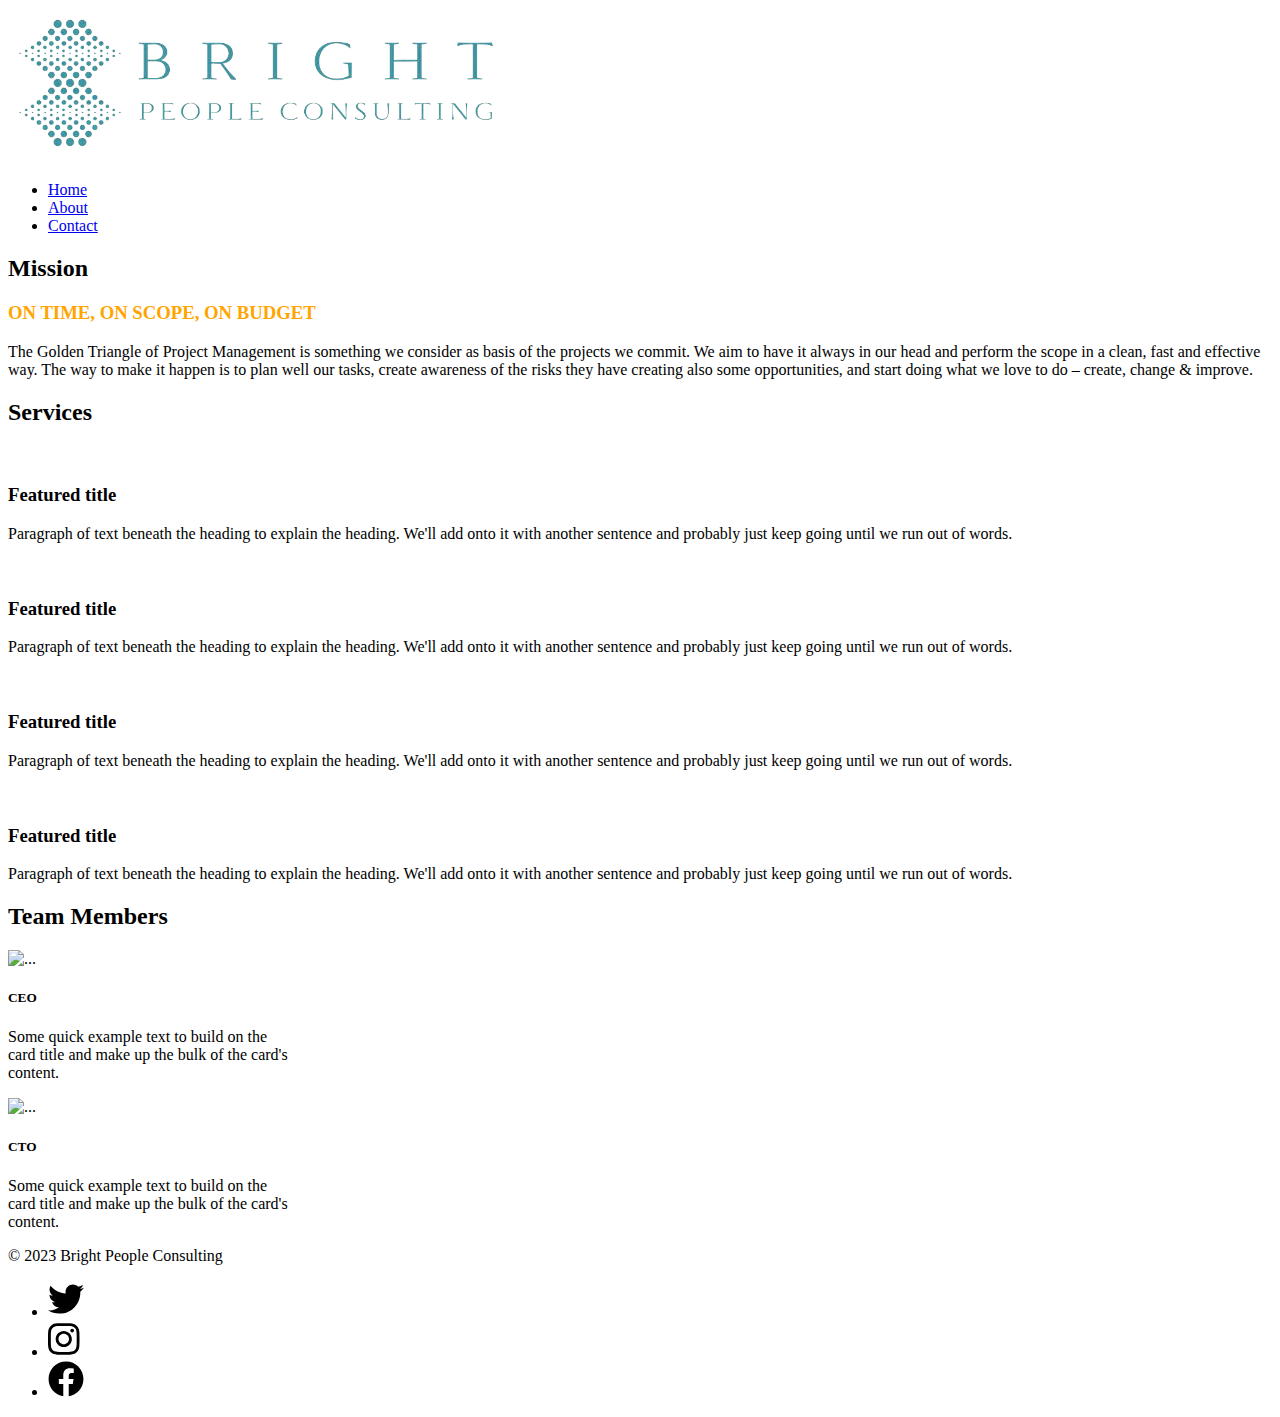
==== about.html @ 44d04a95 "files" ====
<!DOCTYPE html>
<html lang="en">

    <head>
        <meta charset="UTF-8">
        <meta http-equiv="X-UA-Compatible" content="IE=edge">
        <meta name="viewport" content="width=device-width, initial-scale=1.0">
        <title>Bright People Consulting</title>
        <link rel="stylesheet" href="css/styles.css">
        <script src="https://ajax.googleapis.com/ajax/libs/jquery/3.5.1/jquery.min.js"></script>
        <script src="https://cdnjs.cloudflare.com/ajax/libs/popper.js/1.16.0/umd/popper.min.js"></script>
        <script src="/bootstrap-validate.js"></script>
        <link rel="stylesheet" href="https://use.fontawesome.com/releases/v5.7.0/css/all.css"
            integrity="sha384-lZN37f5QGtY3VHgisS14W3ExzMWZxybE1SJSEsQp9S+oqd12jhcu+A56Ebc1zFSJ" crossorigin="anonymous">
        <link href="https://cdn.jsdelivr.net/npm/bootstrap@5.3.1/dist/css/bootstrap.min.css" rel="stylesheet"
            integrity="sha384-4bw+/aepP/YC94hEpVNVgiZdgIC5+VKNBQNGCHeKRQN+PtmoHDEXuppvnDJzQIu9" crossorigin="anonymous">
        <script src="https://cdn.jsdelivr.net/npm/bootstrap@5.3.1/dist/js/bootstrap.bundle.min.js"
            integrity="sha384-HwwvtgBNo3bZJJLYd8oVXjrBZt8cqVSpeBNS5n7C8IVInixGAoxmnlMuBnhbgrkm"
            crossorigin="anonymous"></script>
    </head>

    <body>
        <main>
            <div class="container ">
                <header class="d-flex flex-wrap justify-content-center align-items-center py-3 mb-4">
                    <a href="/"
                        class="d-flex align-items-center mb-3 mb-md-0 me-md-auto link-body-emphasis text-decoration-none">
                        <img src="img/logo.png" class="img" alt="Bright People Consulting"
                            style="height:40%;width:40%;">
                    </a>
                    <ul class="nav nav-pills">
                        <li class="nav-item"><a href="/index.html" class="nav-link" aria-current="page">Home</a></li>
                        <li class="nav-item"><a href="/about.html" class="nav-link active">About</a></li>
                        <li class="nav-item"><a href="/contact.html" class="nav-link">Contact</a></li>
                    </ul>
                </header>
            </div>
        <div class="container">
            <h2 class="pb-2 border-bottom">Mission</h2>
            <div>
                <h3 class="text-center" style="color: orange;">ON TIME, ON SCOPE, ON BUDGET</h3>
            </div>
            <div class="text-center fs-4">
                The Golden Triangle of Project Management is something we consider as basis of the projects we commit. We aim to
                have it
                always in our head and perform the scope in a clean, fast and effective way. The way to make it happen is to
                plan well
                our tasks, create awareness of the risks they have creating also some opportunities, and start doing what we
                love to do
                – create, change & improve.
            </div>
        </div>
        <div class="container mt-4" id="featured-4">
            <h2 class="pb-2 border-bottom">Services</h2>
            <div class="row g-4 py-5 row-cols-1 row-cols-lg-4">
                <div class="feature col">
                    <div
                        class="feature-icon d-inline-flex align-items-center justify-content-center text-bg-primary bg-gradient fs-2 mb-3">
                        <svg class="bi" width="1em" height="1em">
                            <use xlink:href="#collection"></use>
                        </svg>
                    </div>
                    <h3 class="fs-2 text-body-emphasis">Featured title</h3>
                    <p>Paragraph of text beneath the heading to explain the heading. We'll add onto it with another sentence and
                        probably just keep going until we run out of words.</p>
        
                </div>
                <div class="feature col">
                    <div
                        class="feature-icon d-inline-flex align-items-center justify-content-center text-bg-primary bg-gradient fs-2 mb-3">
                        <svg class="bi" width="1em" height="1em">
                            <use xlink:href="#collection"></use>
                        </svg>
                    </div>
                    <h3 class="fs-2 text-body-emphasis">Featured title</h3>
                    <p>Paragraph of text beneath the heading to explain the heading. We'll add onto it with another sentence and
                        probably just keep going until we run out of words.</p>
                </div>
                <div class="feature col">
                    <div
                        class="feature-icon d-inline-flex align-items-center justify-content-center text-bg-primary bg-gradient fs-2 mb-3">
                        <svg class="bi" width="1em" height="1em">
                            <use xlink:href="#people-circle"></use>
                        </svg>
                    </div>
                    <h3 class="fs-2 text-body-emphasis">Featured title</h3>
                    <p>Paragraph of text beneath the heading to explain the heading. We'll add onto it with another sentence and
                        probably just keep going until we run out of words.</p>
                </div>
                <div class="feature col">
                    <div
                        class="feature-icon d-inline-flex align-items-center justify-content-center text-bg-primary bg-gradient fs-2 mb-3">
                        <svg class="bi" width="1em" height="1em">
                            <use xlink:href="#toggles2"></use>
                        </svg>
                    </div>
                    <h3 class="fs-2 text-body-emphasis">Featured title</h3>
                    <p>Paragraph of text beneath the heading to explain the heading. We'll add onto it with another sentence and
                        probably just keep going until we run out of words.</p>
                </div>
            </div>
        </div><div class="container" id="featured-2">
            <h2 class="pb-2 border-bottom">Team Members</h2>
            <div class="row g-2 py-2 row-cols-1 row-cols-2">
                <div class="feature col d-flex justify-content-center">
                    <div class="card" style="width: 18rem;">
                        <img src="https://picsum.photos/200/300" class="card-img-top" alt="...">
                        <div class="card-body">
                            <h5 class="card-title">CEO</h5>
                            <p class="card-text">Some quick example text to build on the card title and make up the bulk of the
                                card's content.
                            </p>
                        </div>
                    </div>
                </div>
                <div class="feature col d-flex justify-content-center">
                    <div class="card" style="width: 18rem;">
                        <img src="https://picsum.photos/200/300" class="card-img-top" alt="...">
                        <div class="card-body">
                            <h5 class="card-title">CTO</h5>
                            <p class="card-text">Some quick example text to build on the card title and make up the bulk of the
                                card's
                                content.
                            </p>
                        </div>
                    </div>
                </div>
            </div>
        </div>
        <div class="container">
                <footer class="d-flex flex-wrap justify-content-between align-items-center py-3 my-4">
                    <div class="col-md-4 d-flex align-items-center">
                        <span class="mb-3 mb-md-0 text-body-secondary">© 2023 Bright People Consulting</span>
                    </div>

                    <ul class="nav col-md-4 justify-content-end list-unstyled d-flex">
                        <li class="ms-3"><a class="text-body-secondary" href="#"><svg xmlns="http://www.w3.org/2000/svg"
                                    height="2.25em" viewBox="0 0 512 512">
                                    <path
                                        d="M459.37 151.716c.325 4.548.325 9.097.325 13.645 0 138.72-105.583 298.558-298.558 298.558-59.452 0-114.68-17.219-161.137-47.106 8.447.974 16.568 1.299 25.34 1.299 49.055 0 94.213-16.568 130.274-44.832-46.132-.975-84.792-31.188-98.112-72.772 6.498.974 12.995 1.624 19.818 1.624 9.421 0 18.843-1.3 27.614-3.573-48.081-9.747-84.143-51.98-84.143-102.985v-1.299c13.969 7.797 30.214 12.67 47.431 13.319-28.264-18.843-46.781-51.005-46.781-87.391 0-19.492 5.197-37.36 14.294-52.954 51.655 63.675 129.3 105.258 216.365 109.807-1.624-7.797-2.599-15.918-2.599-24.04 0-57.828 46.782-104.934 104.934-104.934 30.213 0 57.502 12.67 76.67 33.137 23.715-4.548 46.456-13.32 66.599-25.34-7.798 24.366-24.366 44.833-46.132 57.827 21.117-2.273 41.584-8.122 60.426-16.243-14.292 20.791-32.161 39.308-52.628 54.253z" />
                                </svg></a></li>
                        <li class="ms-3"><a class="text-body-secondary" href="#"><svg xmlns="http://www.w3.org/2000/svg"
                                    height="2.25em" viewBox="0 0 448 512">
                                    <path
                                        d="M224.1 141c-63.6 0-114.9 51.3-114.9 114.9s51.3 114.9 114.9 114.9S339 319.5 339 255.9 287.7 141 224.1 141zm0 189.6c-41.1 0-74.7-33.5-74.7-74.7s33.5-74.7 74.7-74.7 74.7 33.5 74.7 74.7-33.6 74.7-74.7 74.7zm146.4-194.3c0 14.9-12 26.8-26.8 26.8-14.9 0-26.8-12-26.8-26.8s12-26.8 26.8-26.8 26.8 12 26.8 26.8zm76.1 27.2c-1.7-35.9-9.9-67.7-36.2-93.9-26.2-26.2-58-34.4-93.9-36.2-37-2.1-147.9-2.1-184.9 0-35.8 1.7-67.6 9.9-93.9 36.1s-34.4 58-36.2 93.9c-2.1 37-2.1 147.9 0 184.9 1.7 35.9 9.9 67.7 36.2 93.9s58 34.4 93.9 36.2c37 2.1 147.9 2.1 184.9 0 35.9-1.7 67.7-9.9 93.9-36.2 26.2-26.2 34.4-58 36.2-93.9 2.1-37 2.1-147.8 0-184.8zM398.8 388c-7.8 19.6-22.9 34.7-42.6 42.6-29.5 11.7-99.5 9-132.1 9s-102.7 2.6-132.1-9c-19.6-7.8-34.7-22.9-42.6-42.6-11.7-29.5-9-99.5-9-132.1s-2.6-102.7 9-132.1c7.8-19.6 22.9-34.7 42.6-42.6 29.5-11.7 99.5-9 132.1-9s102.7-2.6 132.1 9c19.6 7.8 34.7 22.9 42.6 42.6 11.7 29.5 9 99.5 9 132.1s2.7 102.7-9 132.1z" />
                                </svg></a></li>
                        <li class="ms-3"><a class="text-body-secondary" href="#"></i><svg
                                    xmlns="http://www.w3.org/2000/svg" height="2.25em" viewBox="0 0 512 512">
                                    <path
                                        d="M504 256C504 119 393 8 256 8S8 119 8 256c0 123.78 90.69 226.38 209.25 245V327.69h-63V256h63v-54.64c0-62.15 37-96.48 93.67-96.48 27.14 0 55.52 4.84 55.52 4.84v61h-31.28c-30.8 0-40.41 19.12-40.41 38.73V256h68.78l-11 71.69h-57.78V501C413.31 482.38 504 379.78 504 256z" />
                                </svg></a></li>
                    </ul>
                </footer>
        </div>
        </main>
    </body>

</html>
---- css/styles.css ----
.pictureContent{
    position:absolute;
    top: 50%;
    left: 50%;
    transform: translate(-50%, -50%);
    font-size: 5vw;
    font-family: 'Roboto Slab', Rockwell, Serif;
    font-weight: bold;
    color: #FFF;
    text-shadow: 0 .125em .125em rgba(0, 0, 0, .5);
}

  .pictureContentSub {
    position: absolute;
    top: 55%;
    left: 50%;
    transform: translate(-50%, -50%);
    font-size: 5vw;
    font-family: 'Roboto Slab', Rockwell, Serif;
    font-weight: bold;
    color: #FFF;
    text-shadow: 0 .125em .125em rgba(0, 0, 0, .5);
  }

  .interior-header img {
      display: block;
      position: relative;
      width: 100%;
      height: auto;
     
      padding: 1px;
    }
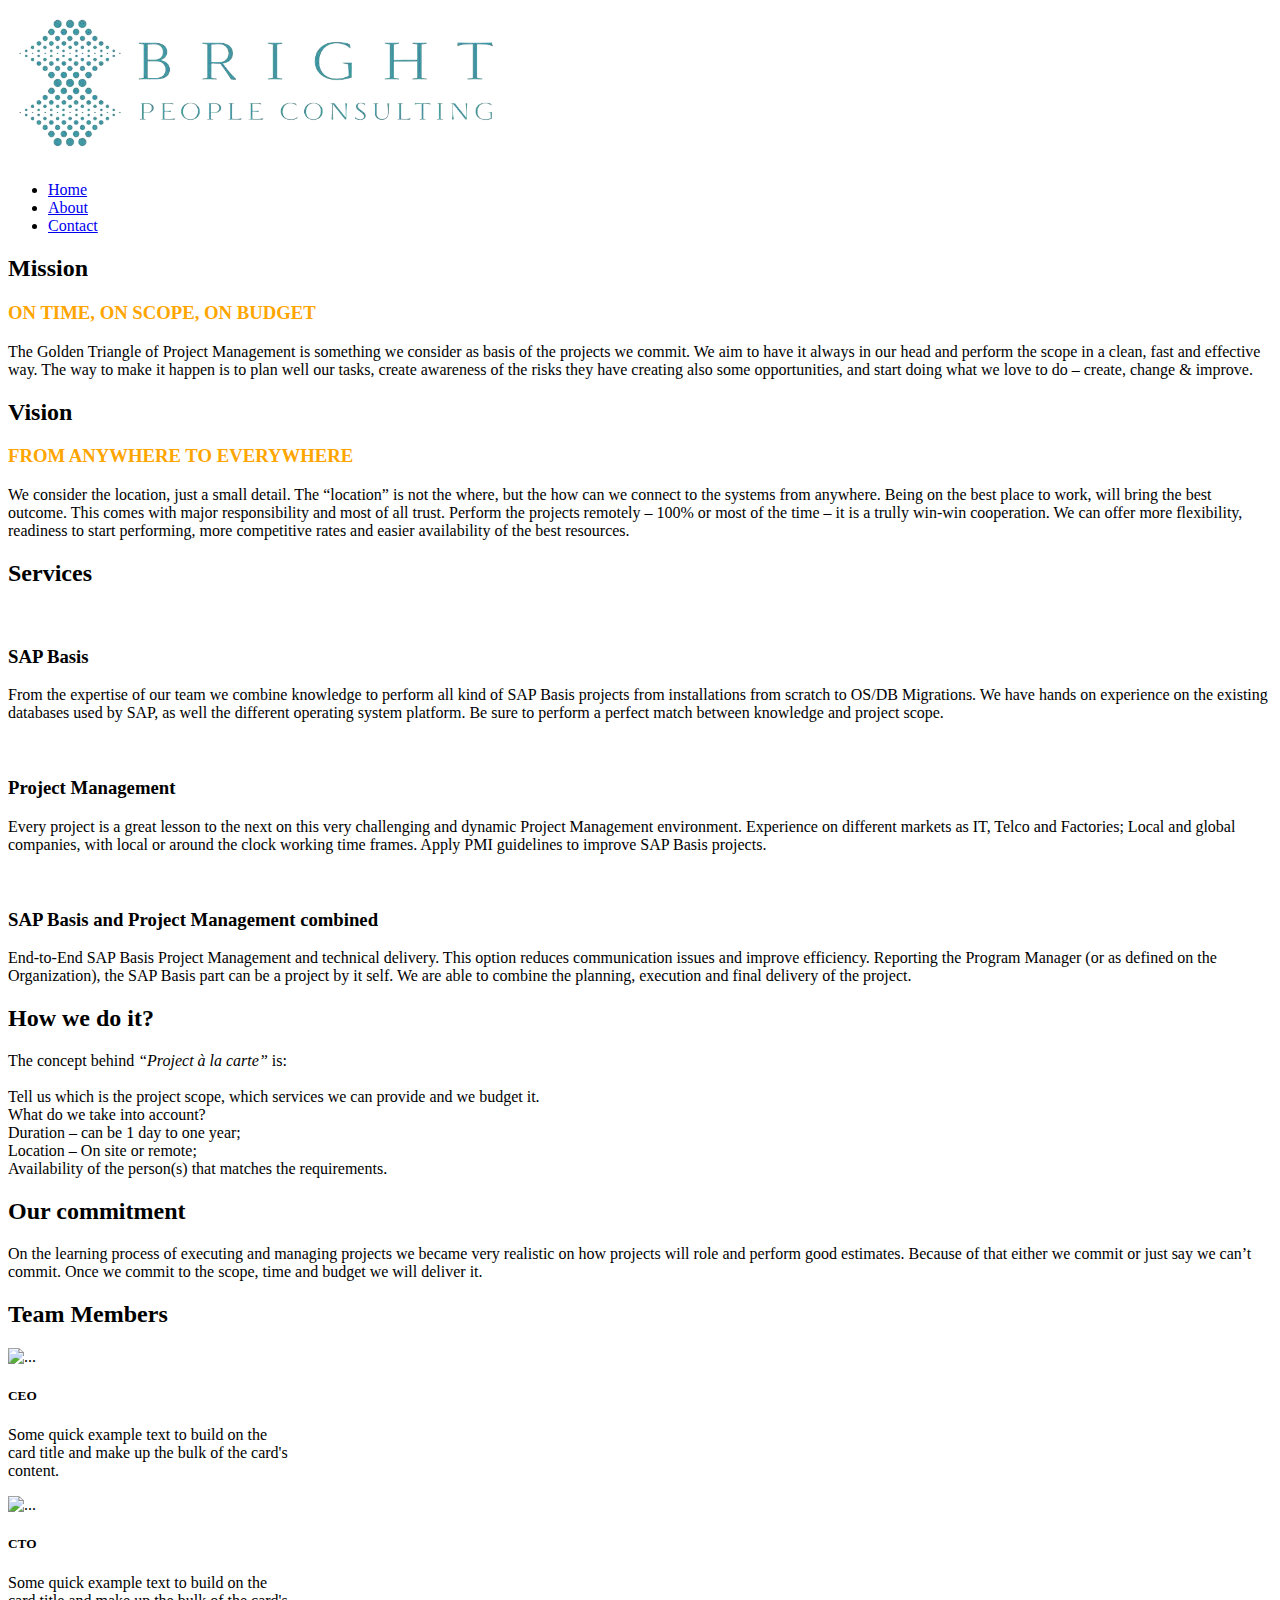
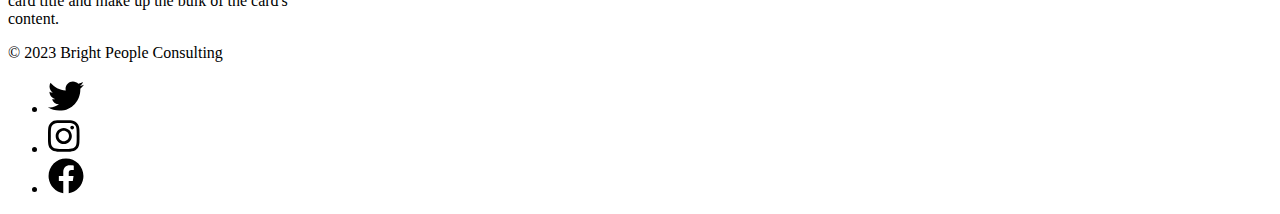
==== commit 27de71fa: "updated new information" ====
--- a/about.html
+++ b/about.html
@@ -29,9 +29,9 @@
                             style="height:40%;width:40%;">
                     </a>
                     <ul class="nav nav-pills">
-                        <li class="nav-item"><a href="/index.html" class="nav-link" aria-current="page">Home</a></li>
-                        <li class="nav-item"><a href="/about.html" class="nav-link active">About</a></li>
-                        <li class="nav-item"><a href="/contact.html" class="nav-link">Contact</a></li>
+                        <li class="nav-item"><a href="index.html" class="nav-link" aria-current="page">Home</a></li>
+                        <li class="nav-item"><a href="about.html" class="nav-link active">About</a></li>
+                        <li class="nav-item"><a href="contact.html" class="nav-link">Contact</a></li>
                     </ul>
                 </header>
             </div>
@@ -50,9 +50,23 @@
                 – create, change & improve.
             </div>
         </div>
-        <div class="container mt-4" id="featured-4">
+        <div class="container">
+            <h2 class="pb-2 border-bottom">Vision</h2>
+            <div>
+                <h3 class="text-center" style="color: orange;">FROM ANYWHERE TO EVERYWHERE</h3>
+            </div>
+            <div class="text-center fs-4">
+            We consider the location, just a small detail. The “location” is not the where, but the how can we connect to the
+            systems from anywhere. Being on the best place to work, will bring the best outcome. This comes with major
+            responsibility and most of all trust.
+            
+            Perform the projects remotely – 100% or most of the time – it is a trully win-win cooperation. We can offer more
+            flexibility, readiness to start performing, more competitive rates and easier availability of the best resources.
+            </div>
+        </div>
+        <div class="container mt-4" id="featured-3">
             <h2 class="pb-2 border-bottom">Services</h2>
-            <div class="row g-4 py-5 row-cols-1 row-cols-lg-4">
+            <div class="row g-4 py-5 row-cols-1 row-cols-lg-3">
                 <div class="feature col">
                     <div
                         class="feature-icon d-inline-flex align-items-center justify-content-center text-bg-primary bg-gradient fs-2 mb-3">
@@ -60,9 +74,13 @@
                             <use xlink:href="#collection"></use>
                         </svg>
                     </div>
-                    <h3 class="fs-2 text-body-emphasis">Featured title</h3>
-                    <p>Paragraph of text beneath the heading to explain the heading. We'll add onto it with another sentence and
-                        probably just keep going until we run out of words.</p>
+                    <h3 class="fs-2 text-body-emphasis">SAP Basis</h3>
+                    <p>From the expertise of our team we combine knowledge to perform all kind of SAP Basis projects from
+                        installations from
+                        scratch to OS/DB Migrations.
+                        We have hands on experience on the existing databases used by SAP, as well the different operating
+                        system platform.
+                        Be sure to perform a perfect match between knowledge and project scope.</p>
         
                 </div>
                 <div class="feature col">
@@ -72,9 +90,13 @@
                             <use xlink:href="#collection"></use>
                         </svg>
                     </div>
-                    <h3 class="fs-2 text-body-emphasis">Featured title</h3>
-                    <p>Paragraph of text beneath the heading to explain the heading. We'll add onto it with another sentence and
-                        probably just keep going until we run out of words.</p>
+                    <h3 class="fs-2 text-body-emphasis">Project Management</h3>
+                    <p>Every project is a great lesson to the next on this very challenging and dynamic Project Management
+                        environment.
+                        Experience on different markets as IT, Telco and Factories; Local and global companies, with local or
+                        around the clock
+                        working time frames.
+                        Apply PMI guidelines to improve SAP Basis projects.</p>
                 </div>
                 <div class="feature col">
                     <div
@@ -83,23 +105,42 @@
                             <use xlink:href="#people-circle"></use>
                         </svg>
                     </div>
-                    <h3 class="fs-2 text-body-emphasis">Featured title</h3>
-                    <p>Paragraph of text beneath the heading to explain the heading. We'll add onto it with another sentence and
-                        probably just keep going until we run out of words.</p>
-                </div>
-                <div class="feature col">
-                    <div
-                        class="feature-icon d-inline-flex align-items-center justify-content-center text-bg-primary bg-gradient fs-2 mb-3">
-                        <svg class="bi" width="1em" height="1em">
-                            <use xlink:href="#toggles2"></use>
-                        </svg>
-                    </div>
-                    <h3 class="fs-2 text-body-emphasis">Featured title</h3>
-                    <p>Paragraph of text beneath the heading to explain the heading. We'll add onto it with another sentence and
-                        probably just keep going until we run out of words.</p>
-                </div>
+                    <h3 class="fs-2 text-body-emphasis">SAP Basis and Project Management combined</h3>
+                    <p>End-to-End SAP Basis Project Management and technical delivery. This option reduces communication issues
+                        and improve
+                        efficiency.
+                        Reporting the Program Manager (or as defined on the Organization), the SAP Basis part can be a project
+                        by it self. We
+                        are able to combine the planning, execution and final delivery of the project.</p>
+                </div>        
             </div>
-        </div><div class="container" id="featured-2">
+        </div>
+        <div class="container">
+            <h2 class="pb-2 border-bottom">How we do it?</h2>           
+            <div class="fs-4 mb-3">
+                The concept behind <i>“Project à la carte”</i> is: 
+                </br></br>Tell us which is the project scope, which services we can provide and we
+                budget it.
+                <div style="text-align: start;">What do we take into account?
+                </br>
+                Duration – can be 1 day to one year;
+                </br>
+                Location – On site or remote;
+                </br>
+                Availability of the person(s) that matches the requirements.
+            </div>
+            
+            </div>
+        </div>
+        <div class="container">
+            <h2 class="pb-2 border-bottom">Our commitment</h2>
+            <div class="text-center fs-4">
+            On the learning process of executing and managing projects we became very realistic on how projects will role and
+            perform good estimates. Because of that either we commit or just say we can’t commit.
+            Once we commit to the scope, time and budget we will deliver it.
+            </div>
+        </div>
+        <div class="container" id="featured-2">
             <h2 class="pb-2 border-bottom">Team Members</h2>
             <div class="row g-2 py-2 row-cols-1 row-cols-2">
                 <div class="feature col d-flex justify-content-center">
